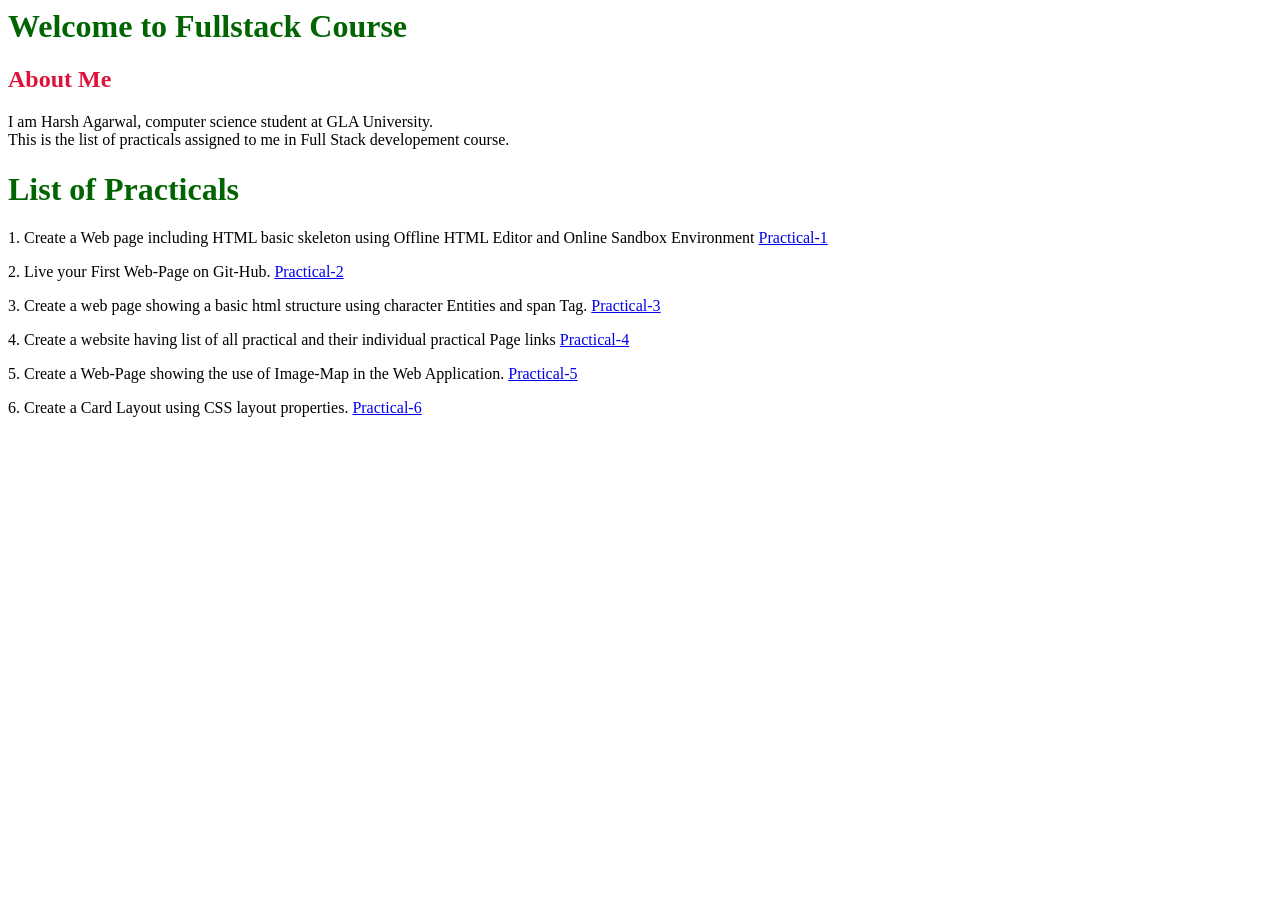
==== index.html @ 7d2cacbd "changes in index" ====
<html lang="en">
  <head>
    <meta charset="UTF-8" />
    <meta name="viewport" content="width=device-width, initial-scale=1.0" />
    <title>Introduction to Git nd GitHub</title>
    <style>
      h1 {
        color: darkgreen;
      }
    </style>
    <meta name="viewport" content="width=device-width, initial-scale=" />
    <title></title>
  </head>

  <body>
    <h1>Welcome to Fullstack Course</h1>
    <h2 style="color: crimson;">About Me</h2>
    <p>
      I am Harsh Agarwal, computer science student at GLA University.<br>
      This is the list of practicals assigned to me in Full Stack developement course.
    </p>
    <h1>List of Practicals</h1>
    <p>
      1. Create a Web page including HTML basic skeleton using Offline HTML
      Editor and Online Sandbox Environment
      <a target="_blank" href="./Pages/Practical1.html">Practical-1</a>
    </p>
    <p>
      2. Live your First Web-Page on Git-Hub.
      <a target="_blank" href="./Pages/Practical2.html">Practical-2</a>
    </p>
    <p>
      3. Create a web page showing a basic html structure using character
      Entities and span Tag.
      <a target="_blank" href="./Pages/Practical3.html">Practical-3</a>
    </p>
    <p>
      4. Create a website having list of all practical and their individual
      practical Page links <a target="_blank" href="./Pages/Practical4.html">Practical-4</a>
    </p>
    <p>
        5. Create a Web-Page showing the use of Image-Map in the Web Application. 
        <a target="_blank" href="./Pages/Practical5.html">Practical-5</a>
    </p>
    <p>
        6. Create a Card Layout using CSS layout properties.
        <a target="_blank" href="./Pages/Practical6.html">Practical-6</a>
    </p>

  </body>
</html>
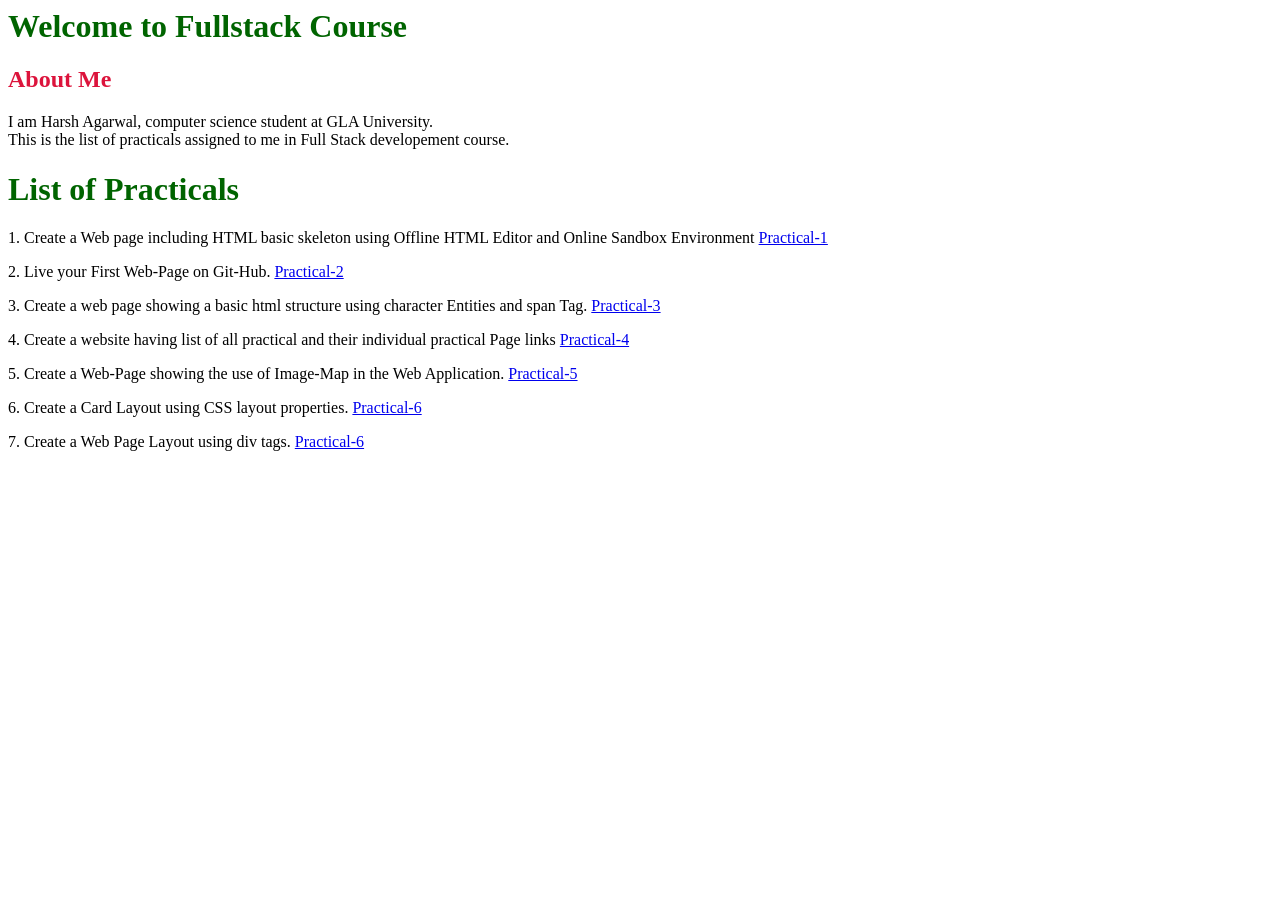
==== commit 2cc97311: "add Practical7 to index.html" ====
--- a/index.html
+++ b/index.html
@@ -46,6 +46,10 @@
         6. Create a Card Layout using CSS layout properties.
         <a target="_blank" href="./Pages/Practical6.html">Practical-6</a>
     </p>
+    <p>
+      7. Create a Web Page Layout using div tags.
+      <a target="_blank" href="./Pages/Practical7.html">Practical-6</a>
+  </p>
 
   </body>
 </html>
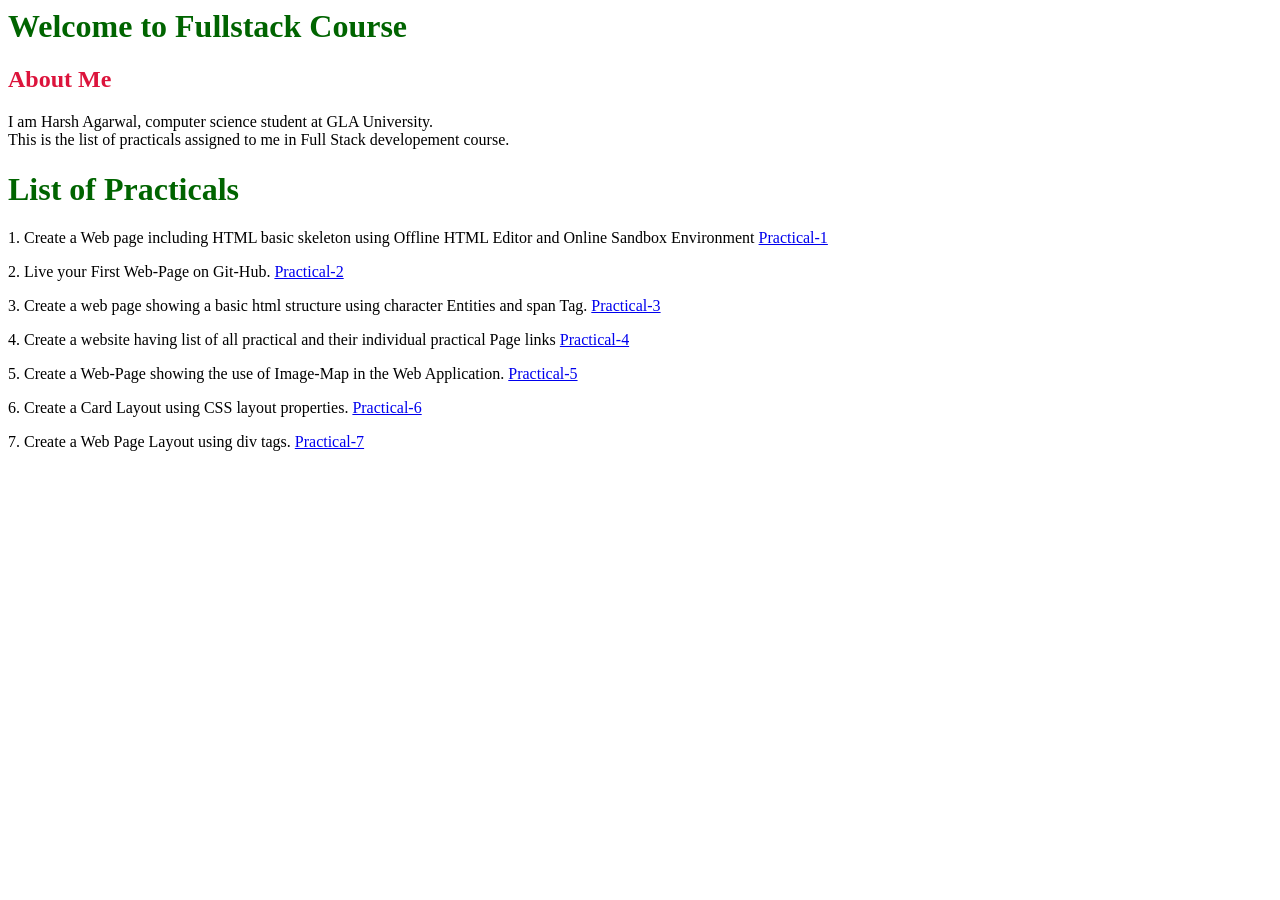
==== commit ed6bd1b9: "done changes in index.html" ====
--- a/index.html
+++ b/index.html
@@ -48,7 +48,7 @@
     </p>
     <p>
       7. Create a Web Page Layout using div tags.
-      <a target="_blank" href="./Pages/Practical7.html">Practical-6</a>
+      <a target="_blank" href="./Pages/Practical7.html">Practical-7</a>
   </p>
 
   </body>
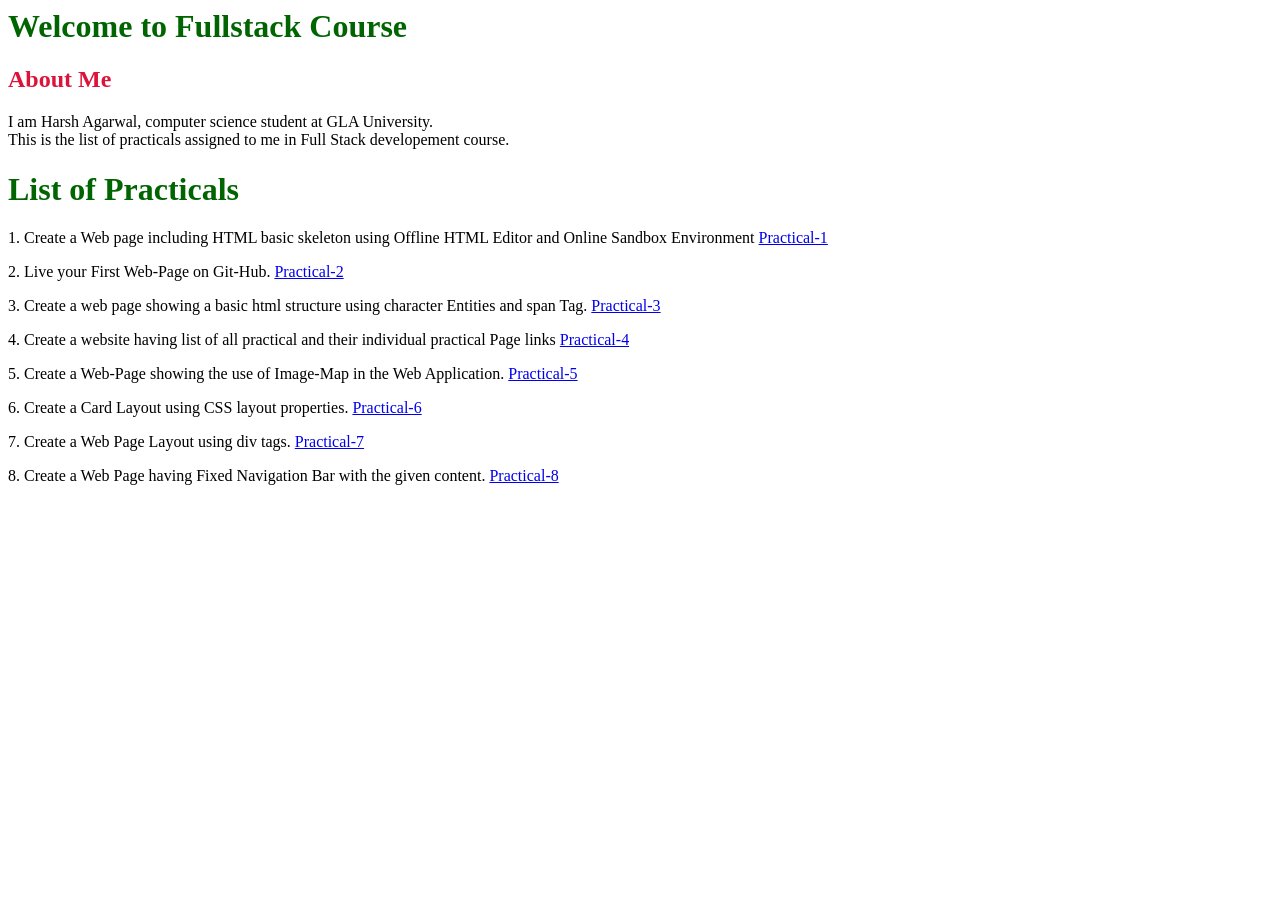
==== commit d0692ac0: "Created Practical8" ====
--- a/index.html
+++ b/index.html
@@ -49,7 +49,11 @@
     <p>
       7. Create a Web Page Layout using div tags.
       <a target="_blank" href="./Pages/Practical7.html">Practical-7</a>
-  </p>
+    </p>
+    <p>
+      8. Create a Web Page having Fixed Navigation Bar with the given content.
+      <a target="_blank" href="./Pages/Practical8.html">Practical-8</a>
+    </p>
 
   </body>
 </html>
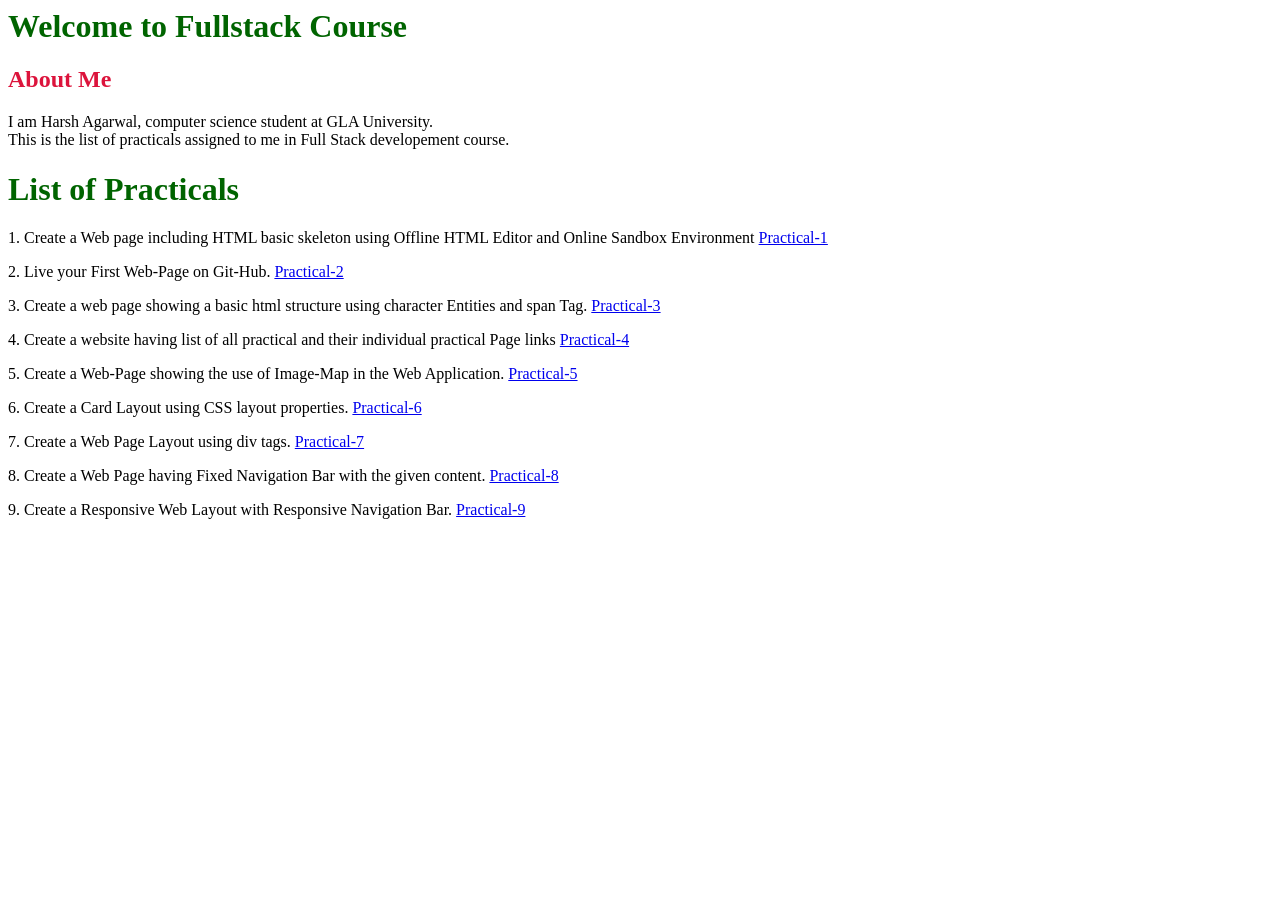
==== commit 8237df93: "Add practical 9" ====
--- a/index.html
+++ b/index.html
@@ -54,6 +54,10 @@
       8. Create a Web Page having Fixed Navigation Bar with the given content.
       <a target="_blank" href="./Pages/Practical8.html">Practical-8</a>
     </p>
+    <p>
+      9. Create a Responsive Web Layout with Responsive Navigation Bar.
+      <a target="_blank" href="./Pages/Practical9.html">Practical-9</a>
+    </p>
 
   </body>
 </html>
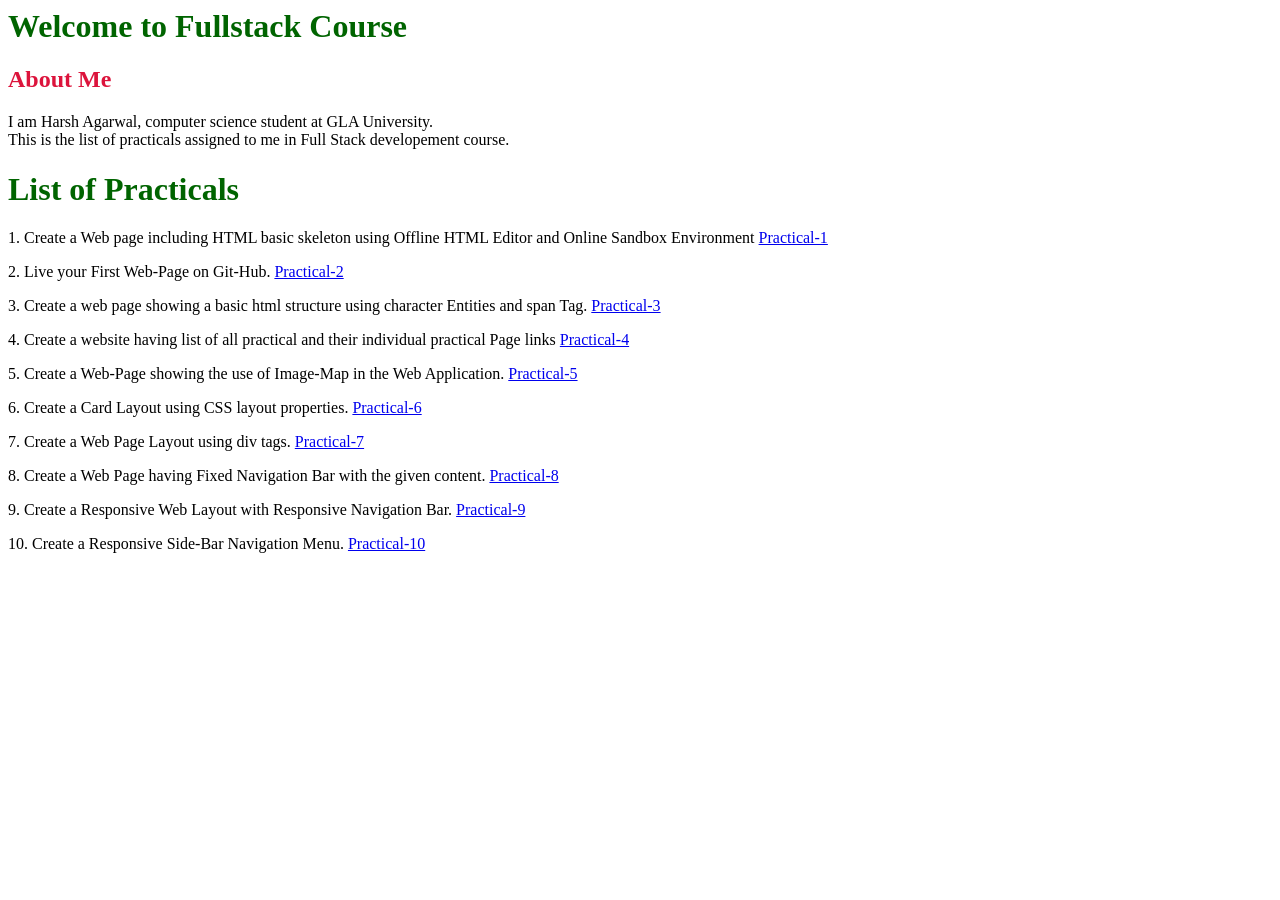
==== commit 6a6f94f5: "Add Practical 10" ====
--- a/index.html
+++ b/index.html
@@ -58,6 +58,10 @@
       9. Create a Responsive Web Layout with Responsive Navigation Bar.
       <a target="_blank" href="./Pages/Practical9.html">Practical-9</a>
     </p>
+    <p>
+      10. Create a Responsive Side-Bar Navigation Menu.
+      <a target="_blank" href="./Pages/Practical10.html">Practical-10</a>
+    </p>
 
   </body>
 </html>
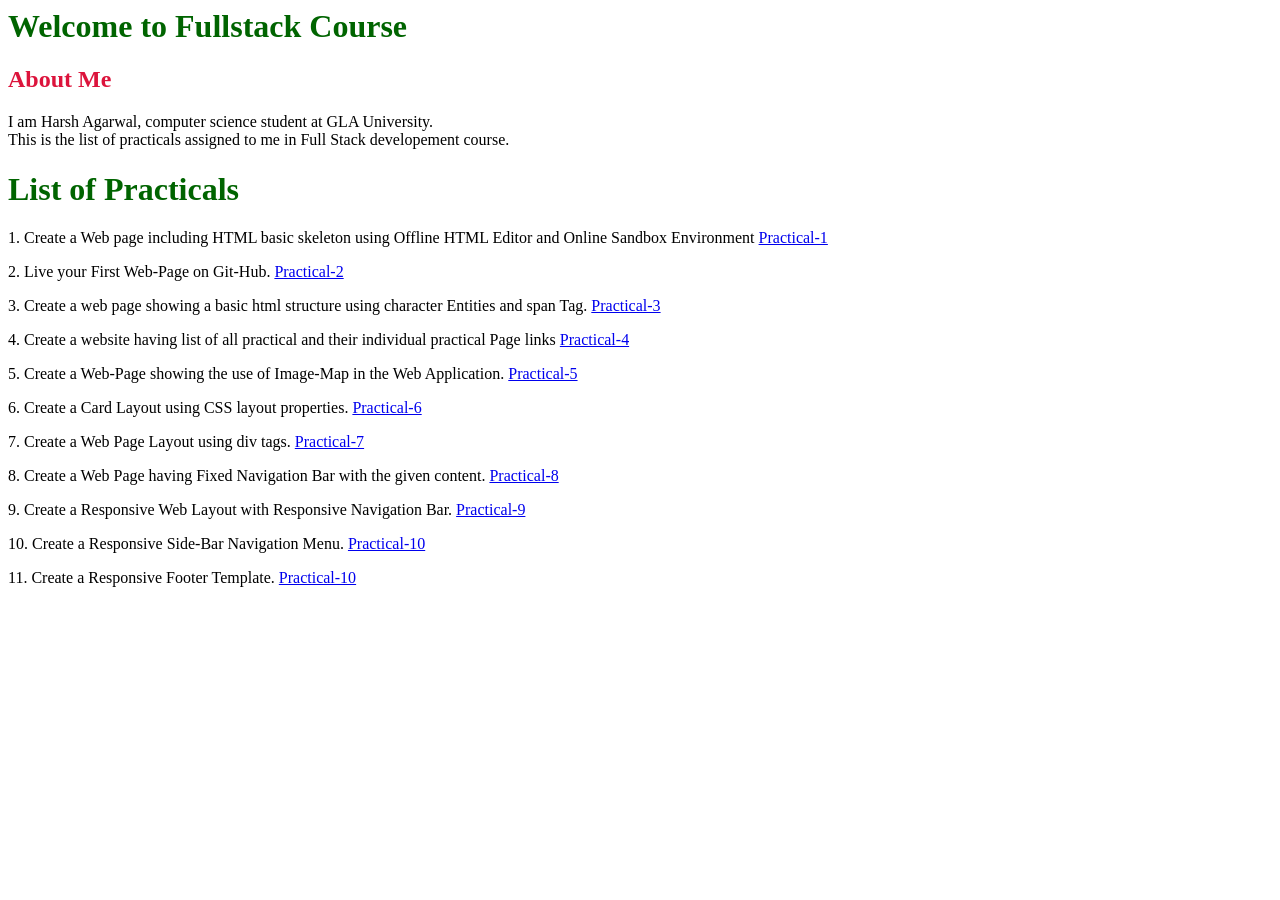
==== commit 9e923fdf: "Created Practical11" ====
--- a/index.html
+++ b/index.html
@@ -62,6 +62,10 @@
       10. Create a Responsive Side-Bar Navigation Menu.
       <a target="_blank" href="./Pages/Practical10.html">Practical-10</a>
     </p>
+    <p>
+      11. Create a Responsive Footer Template.
+      <a target="_blank" href="./Pages/Practical10.html">Practical-10</a>
+    </p>
 
   </body>
 </html>
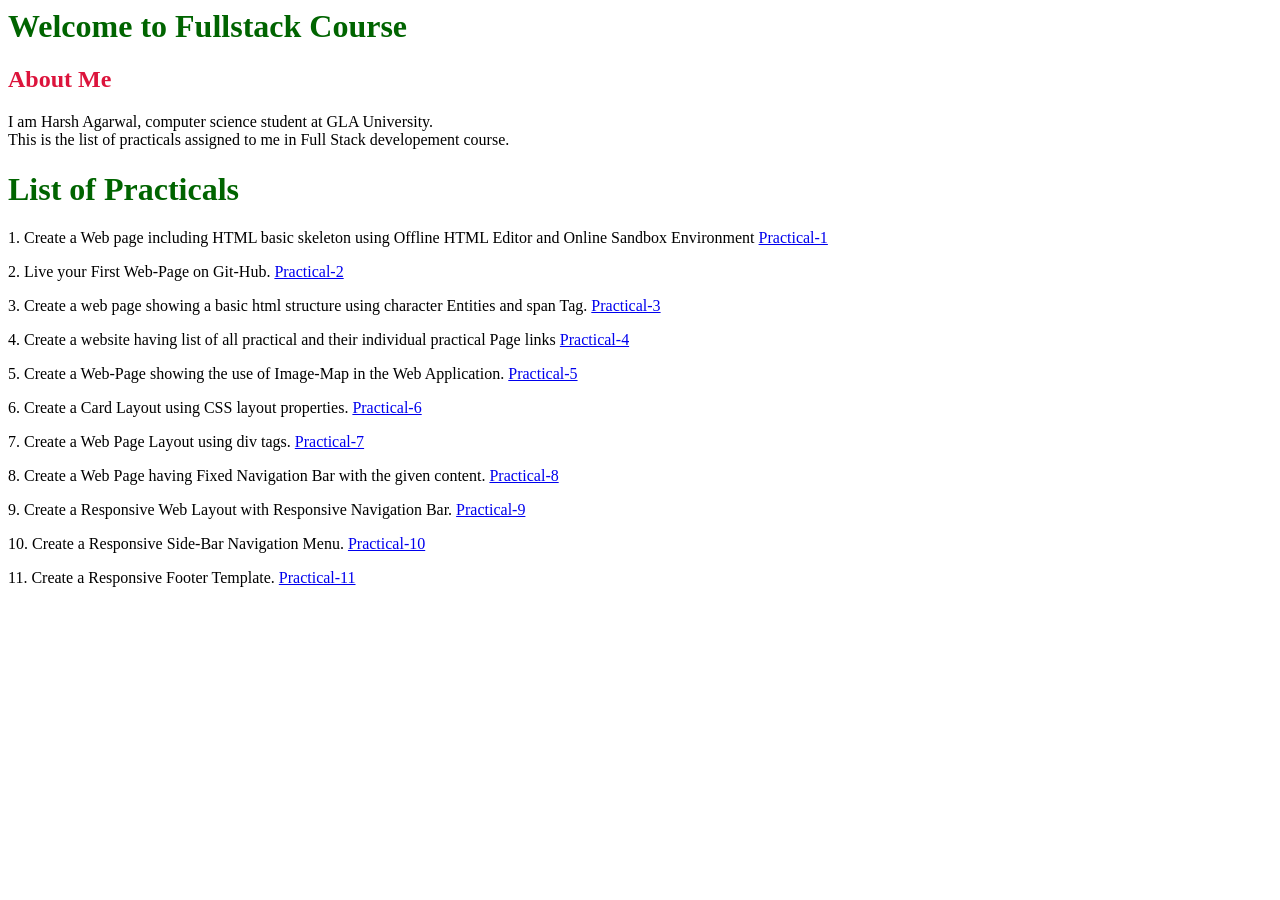
==== commit 823277ee: "Small change in index.html" ====
--- a/index.html
+++ b/index.html
@@ -64,7 +64,7 @@
     </p>
     <p>
       11. Create a Responsive Footer Template.
-      <a target="_blank" href="./Pages/Practical10.html">Practical-10</a>
+      <a target="_blank" href="./Pages/Practical11.html">Practical-11</a>
     </p>
 
   </body>
